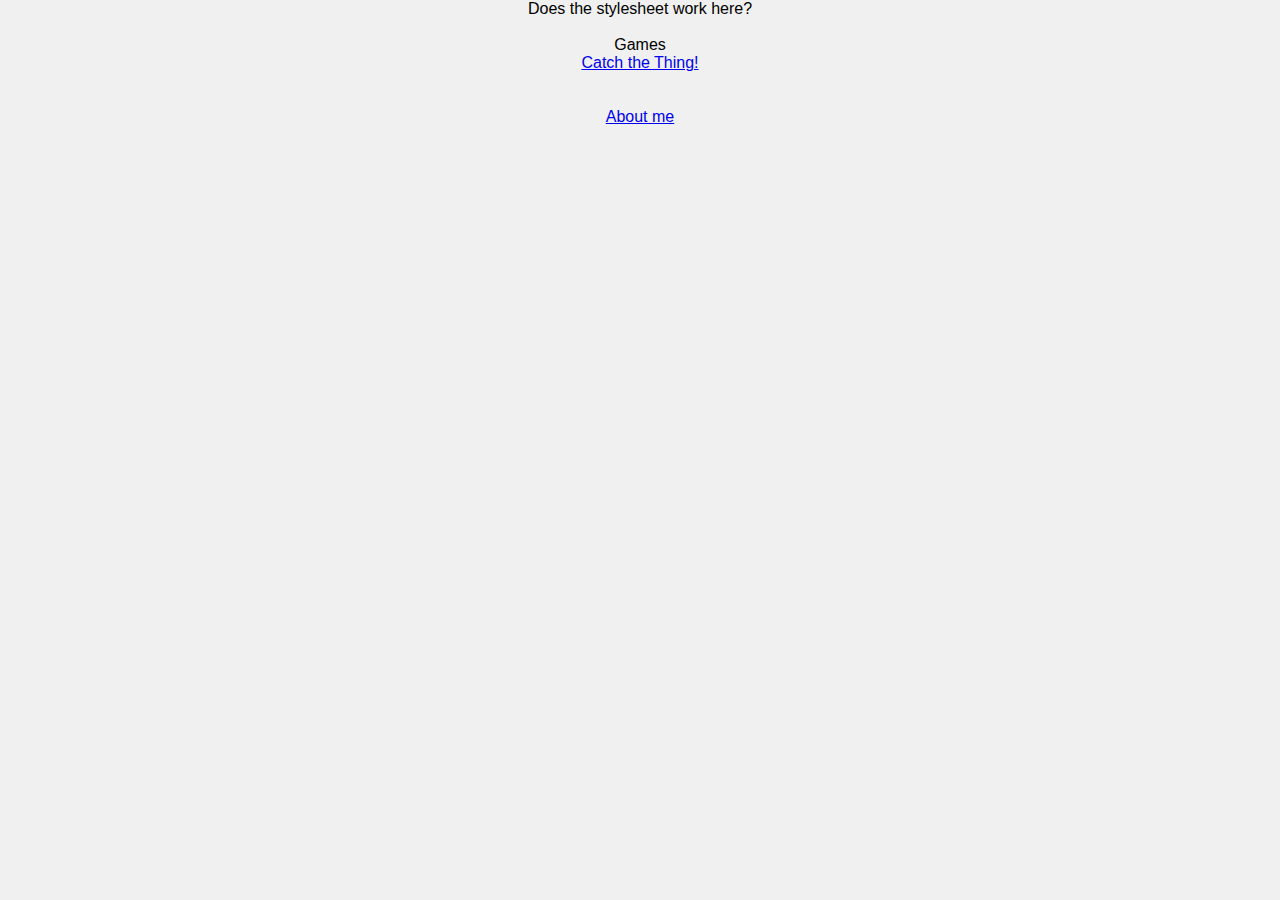
==== index.html @ 239fdd16 "Create index.html" ====
<!DOCTYPE html>
<html lang="en">
<head>
  <meta charset="UTF-8">
  <title>Let's Play With HTML!</title>
  <link rel="stylesheet" href="style.css">
</head>
<body>
  Does the stylesheet work here?
  <br>
  <br>
  Games
  <br>
  <a href="catch.html">Catch the Thing!</a>
  <br>
  <br>
  <br>
  <a href="about.html">About me</a>

</body>
</html>
---- style.css ----
body {
      font-family: 'Arial', sans-serif; /* Sets the font for the entire page */
      margin: 0;
      padding: 0;
      text-align: center; /* Centers the text */
      background-color: #f0f0f0; /* Light grey background */
    }
    h1 {
      color: #333; /* Dark grey color for the h1 tag */
      font-size: 6em; /* Larger font size for the h1 tag */
    }
    p {
      color: #666; /* Medium grey color for paragraph text */
      font-size: 4em; /* Slightly larger font size for paragraph text */
      margin: 20px auto; /* Adds margin to the top and bottom of paragraphs */
      width: 80%; /* Limits the width of paragraphs to 80% of their container */
      max-width: 600px; /* Ensures paragraphs don't get too wide on large screens */
    }
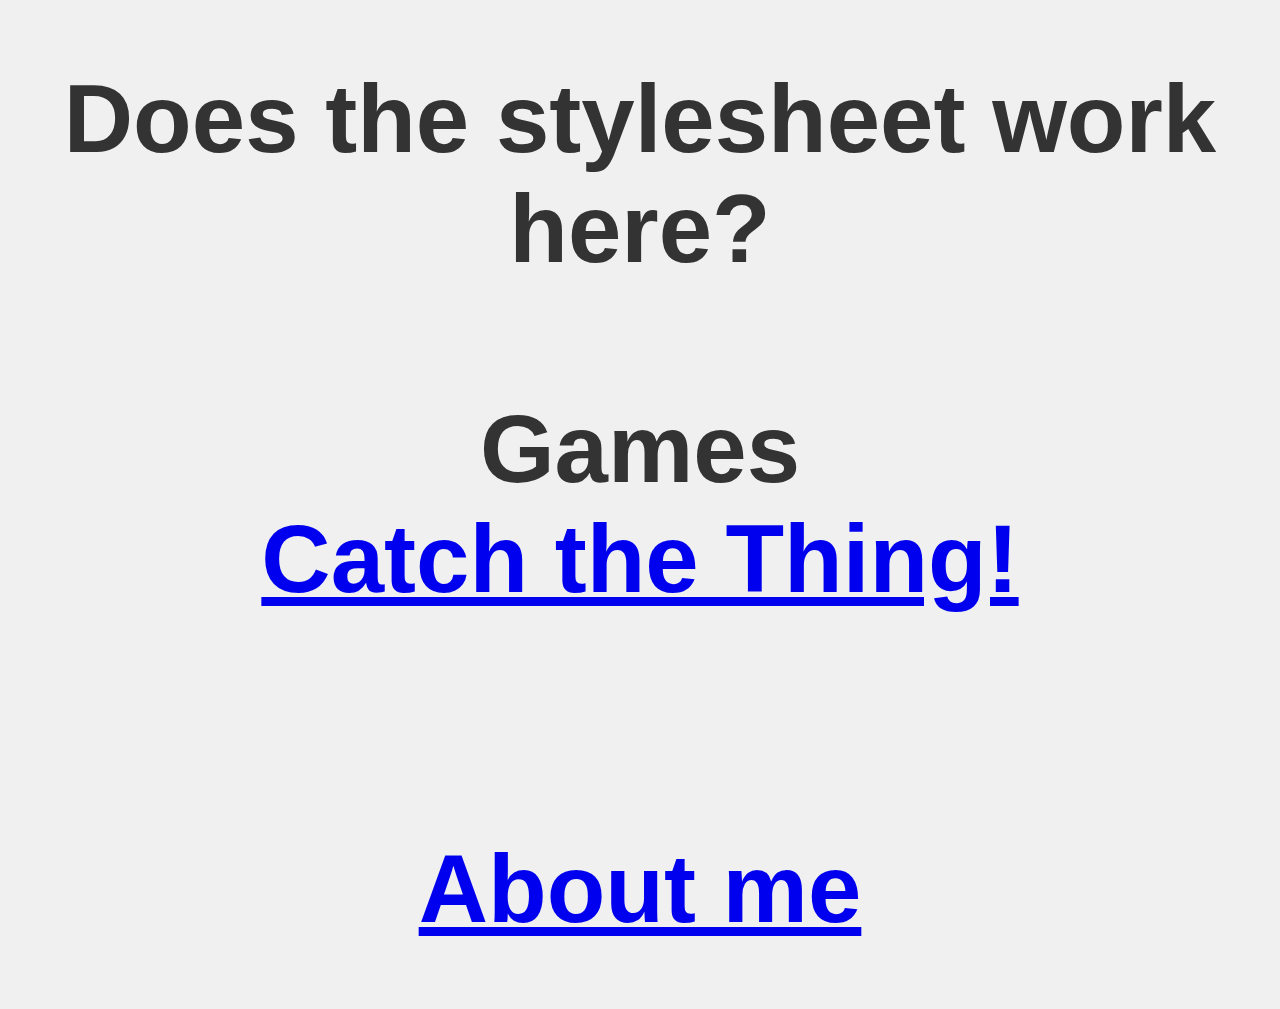
==== commit 7e50523d: "Update index.html" ====
--- a/index.html
+++ b/index.html
@@ -6,6 +6,7 @@
   <link rel="stylesheet" href="style.css">
 </head>
 <body>
+  <h1>
   Does the stylesheet work here?
   <br>
   <br>
@@ -16,6 +17,6 @@
   <br>
   <br>
   <a href="about.html">About me</a>
-
+  </h1>
 </body>
 </html>
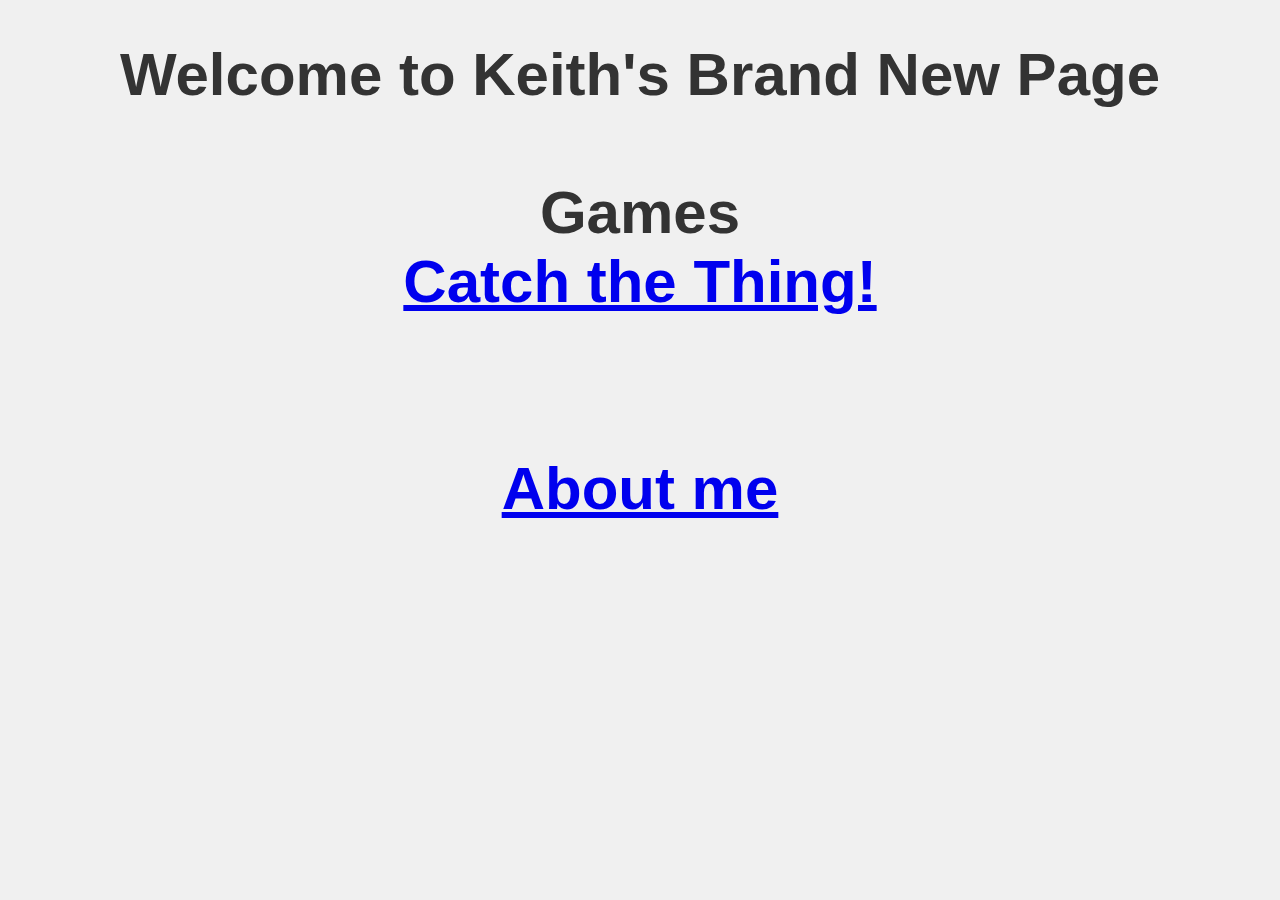
==== commit cacfbec9: "Update index.html" ====
--- a/index.html
+++ b/index.html
@@ -7,7 +7,7 @@
 </head>
 <body>
   <h1>
-  Does the stylesheet work here?
+  Welcome to Keith's Brand New Page
   <br>
   <br>
   Games
--- a/style.css
+++ b/style.css
@@ -1,20 +1,29 @@
+/* Set the base font size on the root element */
+html {
+  font-size: 16px; /* This is typically the default, but it's good to define it */
+}
 
-    body {
-      font-family: 'Arial', sans-serif; /* Sets the font for the entire page */
-      margin: 0;
-      padding: 0;
-      text-align: center; /* Centers the text */
-      background-color: #f0f0f0; /* Light grey background */
-    }
-    h1 {
-      color: #333; /* Dark grey color for the h1 tag */
-      font-size: 6em; /* Larger font size for the h1 tag */
-    }
-    p {
-      color: #666; /* Medium grey color for paragraph text */
-      font-size: 4em; /* Slightly larger font size for paragraph text */
-      margin: 20px auto; /* Adds margin to the top and bottom of paragraphs */
-      width: 80%; /* Limits the width of paragraphs to 80% of their container */
-      max-width: 600px; /* Ensures paragraphs don't get too wide on large screens */
-    }
+/* Apply global styles */
+body {
+  font-family: 'Arial', sans-serif; /* Sets the font for the entire page */
+  margin: 0;
+  padding: 0;
+  text-align: center; /* Centers the text */
+  background-color: #f0f0f0; /* Light grey background */
+}
+
+/* Style headings */
+h1 {
+  color: #333; /* Dark grey color for the h1 tag */
+  font-size: 3.75rem; /* Adjusted for better visibility, equivalent to 60px if base size is 16px */
+}
+
+/* Style paragraphs */
+p {
+  color: #666; /* Medium grey color for paragraph text */
+  font-size: 1.25rem; /* Adjusted for readability, equivalent to 20px if base size is 16px */
+  margin: 20px auto; /* Adds margin to the top and bottom of paragraphs */
+  width: 80%; /* Limits the width of paragraphs to 80% of their container */
+  max-width: 600px; /* Ensures paragraphs don't get too wide on large screens */
+}
   
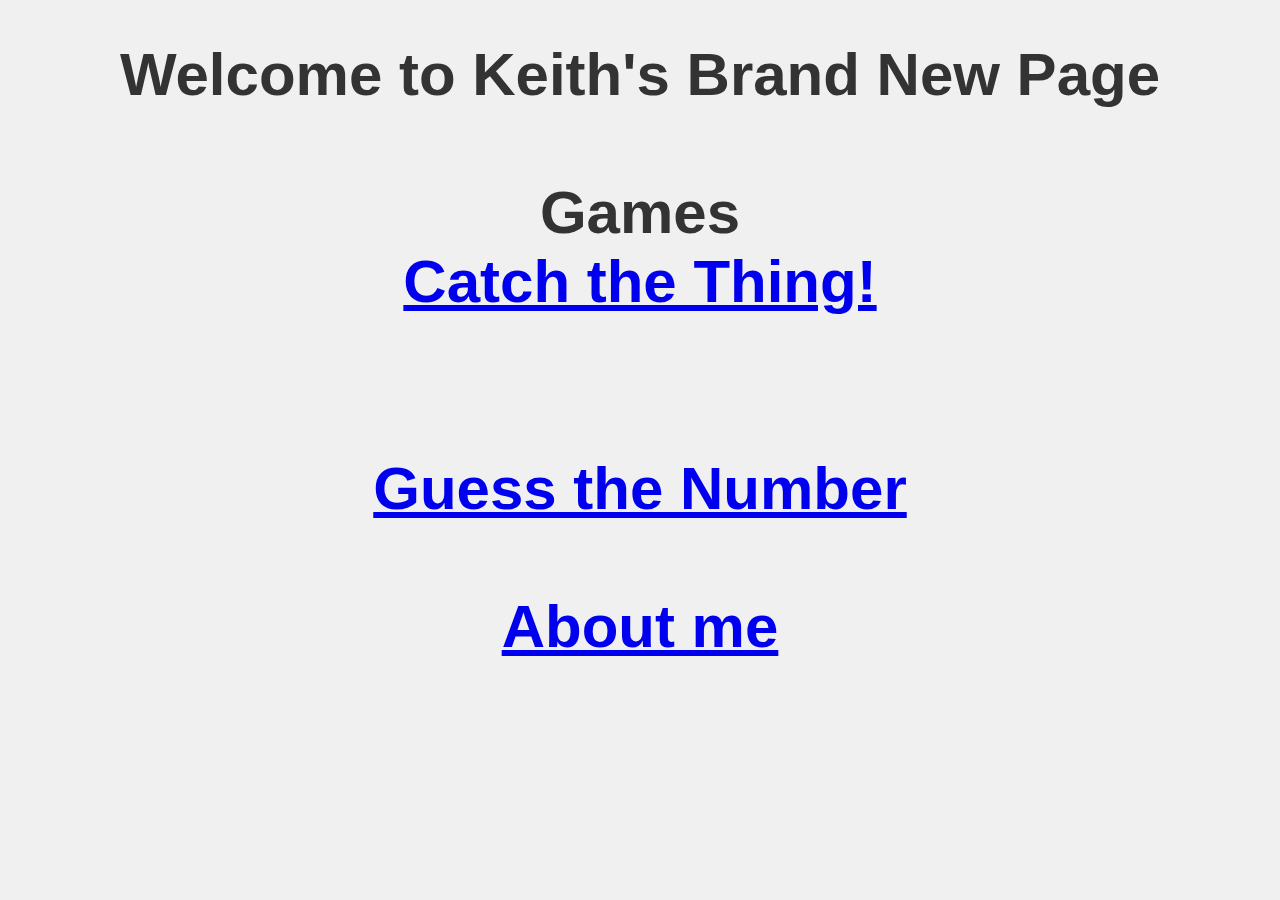
==== commit 430a63e3: "Update index.html" ====
--- a/index.html
+++ b/index.html
@@ -16,6 +16,9 @@
   <br>
   <br>
   <br>
+    <a href=number.html">Guess the Number</a>
+    <br>
+    <br>
   <a href="about.html">About me</a>
   </h1>
 </body>
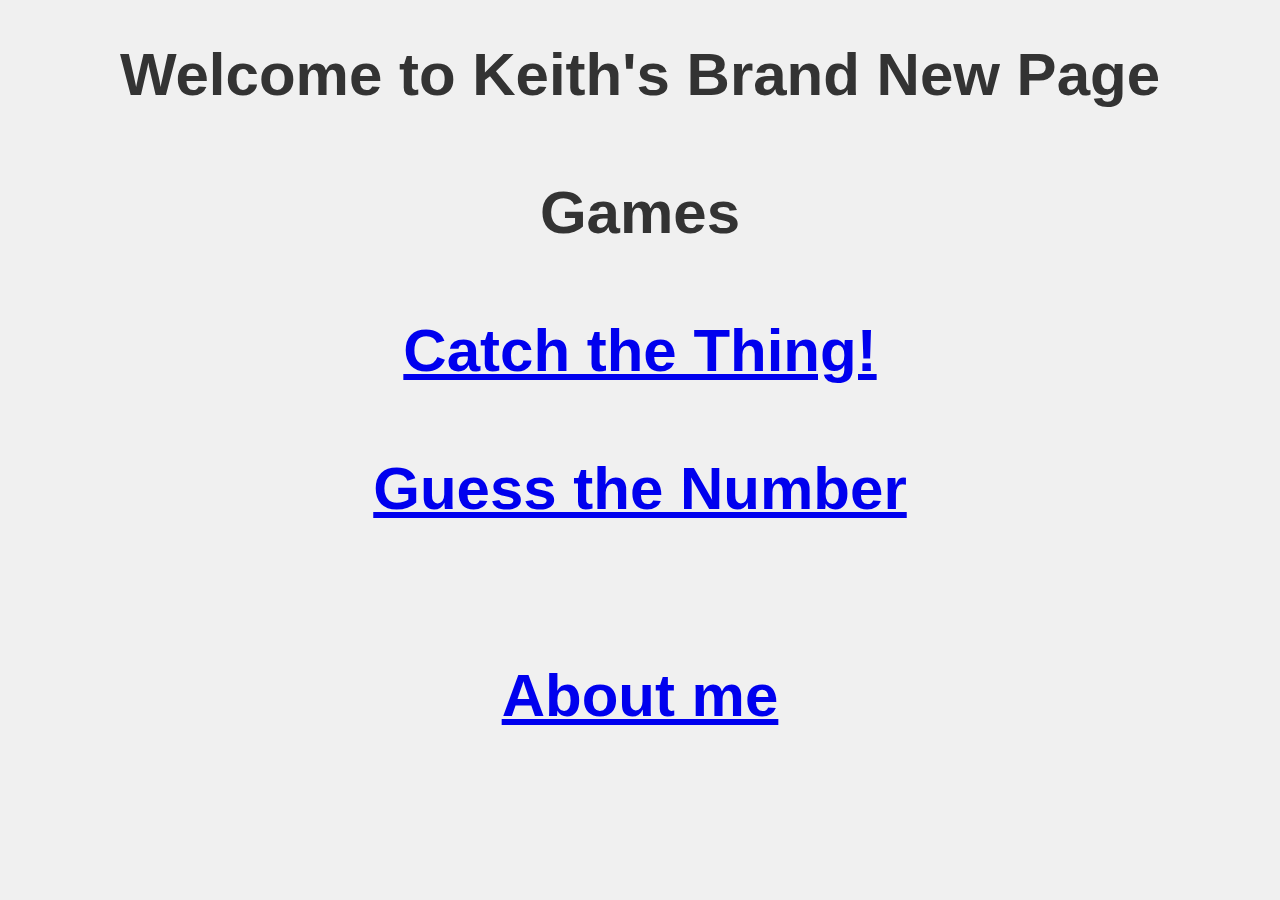
==== commit 4f8ac3b9: "Update index.html" ====
--- a/index.html
+++ b/index.html
@@ -11,12 +11,12 @@
   <br>
   <br>
   Games
-  <br>
+  <br><br>
   <a href="catch.html">Catch the Thing!</a>
   <br>
   <br>
-  <br>
-    <a href=number.html">Guess the Number</a>
+    <a href="number.html">Guess the Number</a>
+    <br>
     <br>
     <br>
   <a href="about.html">About me</a>
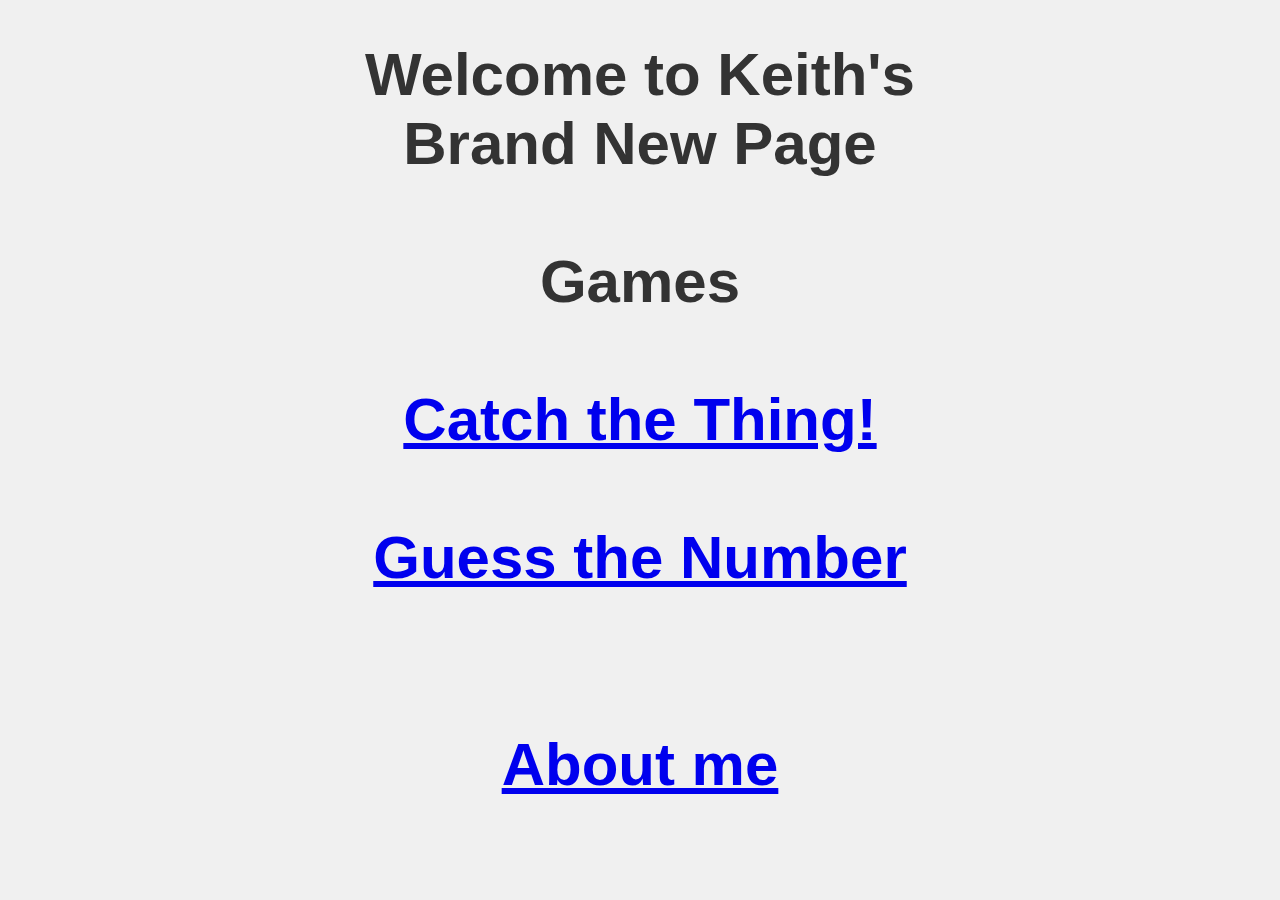
==== commit 7a31f09e: "Update index.html" ====
--- a/index.html
+++ b/index.html
@@ -7,7 +7,7 @@
 </head>
 <body>
   <h1>
-  Welcome to Keith's Brand New Page
+  Welcome to Keith's<br>Brand New Page
   <br>
   <br>
   Games
--- a/style.css
+++ b/style.css
@@ -26,4 +26,10 @@
   width: 80%; /* Limits the width of paragraphs to 80% of their container */
   max-width: 600px; /* Ensures paragraphs don't get too wide on large screens */
 }
-  
+ input, button {
+  font-size: 3.25rem; /* Adjust this value as needed */
+  padding: 10px; /* Adds some padding for better touch interaction and visibility */
+  width: 100%; /* Adjust this value as needed */
+  box-sizing: border-box; /* Ensures padding does not affect the final size */
+  max-width: 600px; /* Ensures the input does not get too wide on larger screens */
+}
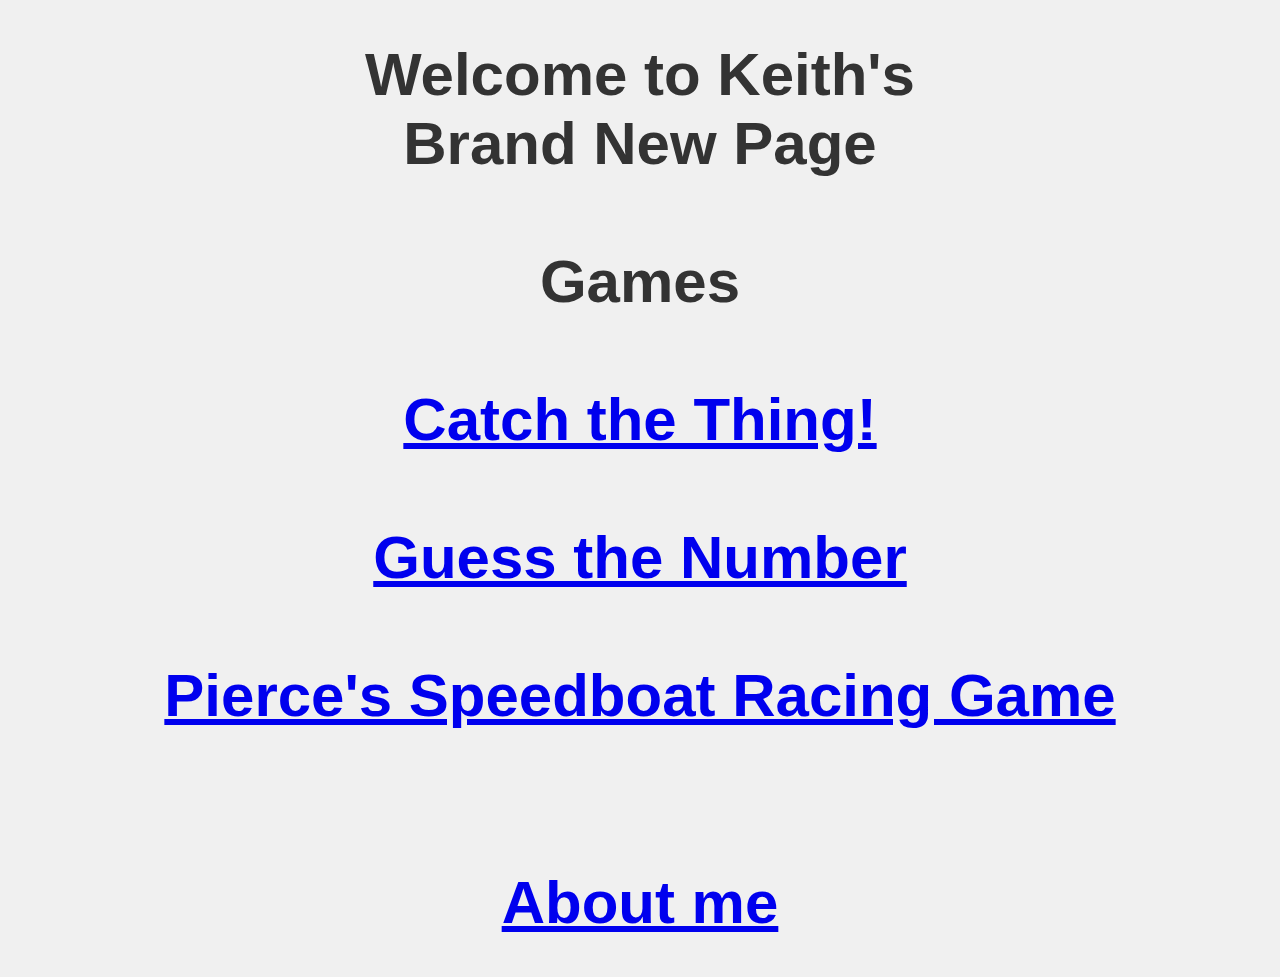
==== commit 08b2d9ef: "Update index.html" ====
--- a/index.html
+++ b/index.html
@@ -18,7 +18,8 @@
     <a href="number.html">Guess the Number</a>
     <br>
     <br>
-    <br>
+    <a href="speedboat.html">Pierce's Speedboat Racing Game</a>
+    <br><br><br>
   <a href="about.html">About me</a>
   </h1>
 </body>
